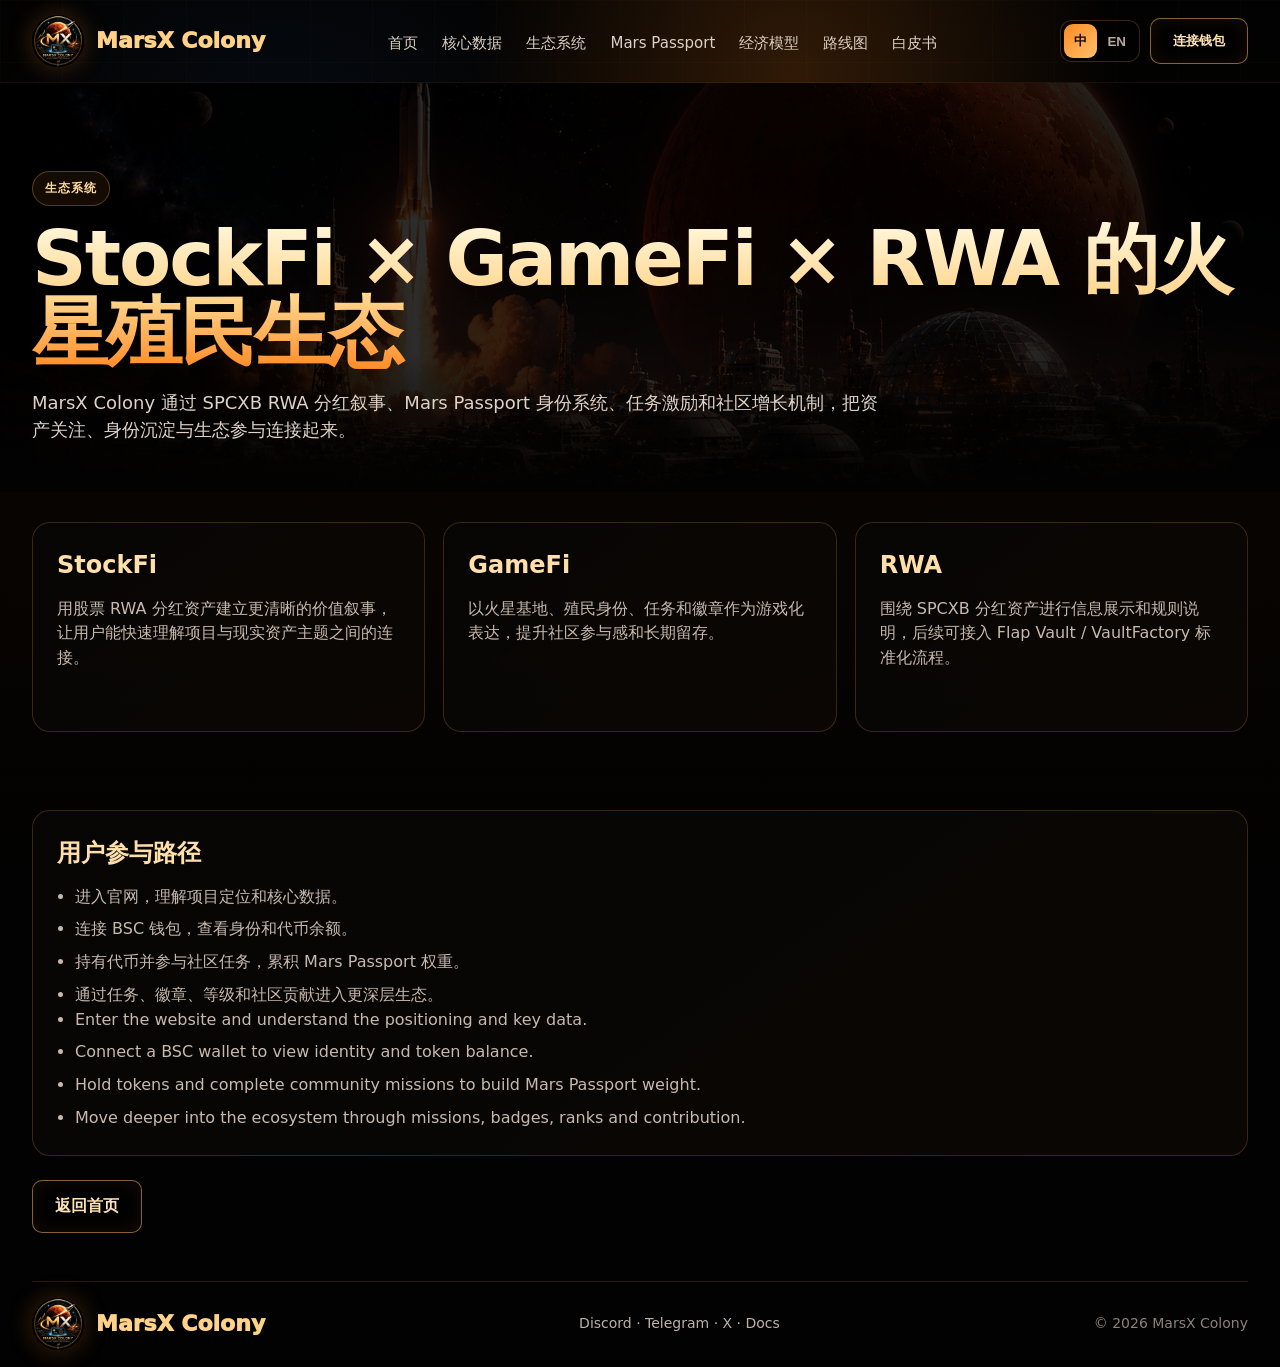
==== ecosystem.html @ ad82c228 "Split MarsX site into dedicated pages" ====
<!doctype html>
<html lang="zh-CN">
<head>
  <meta charset="utf-8" />
  <meta name="viewport" content="width=device-width, initial-scale=1" />
  <title>MarsX Ecosystem — MarsX Colony</title>
  <meta name="description" content="MarsX Colony 生态系统：StockFi、GameFi、RWA 和社区任务。" />
  <link rel="icon" href="assets/marsx-logo.png" />
  <link rel="stylesheet" href="assets/site.css" />
</head>
<body class="subpage">
  <header class="wrap top">
    <a class="brand" href="index.html"><span class="logo"><img src="assets/marsx-logo.png" alt="MarsX Colony logo" /></span><span>MarsX Colony</span></a>
    <nav class="nav"><a class="" href="index.html"><span class="zh">首页</span><span class="en">Home</span></a><a class="" href="market.html"><span class="zh">核心数据</span><span class="en">Market</span></a><a class="active" href="ecosystem.html"><span class="zh">生态系统</span><span class="en">Ecosystem</span></a><a class="" href="passport.html">Mars Passport</a><a class="" href="tokenomics.html"><span class="zh">经济模型</span><span class="en">Model</span></a><a class="" href="roadmap.html"><span class="zh">路线图</span><span class="en">Roadmap</span></a><a class="" href="whitepaper.html"><span class="zh">白皮书</span><span class="en">Whitepaper</span></a></nav>
    <div class="actions"><div class="lang"><button id="zhBtn" class="active" onclick="setLang('zh')">中</button><button id="enBtn" onclick="setLang('en')">EN</button></div><button class="btn" type="button" onclick="connectWallet()"><span class="zh">连接钱包</span><span class="en">Connect</span></button></div>
  </header>
<main><section class="pageHero"><div class="wrap"><div class="pageKicker"><span class="zh">生态系统</span><span class="en">Ecosystem</span></div><h1><span class="zh">StockFi × GameFi × RWA 的火星殖民生态</span><span class="en">A Mars Colony Ecosystem for StockFi × GameFi × RWA</span></h1><p class="pageLead zh">MarsX Colony 通过 SPCXB RWA 分红叙事、Mars Passport 身份系统、任务激励和社区增长机制，把资产关注、身份沉淀与生态参与连接起来。</p><p class="pageLead en">MarsX Colony connects asset narrative, identity accumulation and ecosystem participation through SPCXB RWA rewards, Mars Passport, missions and community growth mechanics.</p></div></section><section class="wrap section"><div class="pageGrid"><div class="contentCard"><h2>StockFi</h2><p class="zh">用股票 RWA 分红资产建立更清晰的价值叙事，让用户能快速理解项目与现实资产主题之间的连接。</p><p class="en">Builds a clear value narrative around a stock RWA reward asset so users can understand the connection between the project and real-world asset themes.</p></div><div class="contentCard"><h2>GameFi</h2><p class="zh">以火星基地、殖民身份、任务和徽章作为游戏化表达，提升社区参与感和长期留存。</p><p class="en">Uses Mars bases, colony identity, missions and badges as gamified layers for community engagement and retention.</p></div><div class="contentCard"><h2>RWA</h2><p class="zh">围绕 SPCXB 分红资产进行信息展示和规则说明，后续可接入 Flap Vault / VaultFactory 标准化流程。</p><p class="en">Presents SPCXB reward asset information and rules, with future compatibility around Flap Vault / VaultFactory flows.</p></div></div></section><section class="wrap section"><div class="contentCard"><h2><span class="zh">用户参与路径</span><span class="en">User Journey</span></h2><ul class="zh"><li>进入官网，理解项目定位和核心数据。</li><li>连接 BSC 钱包，查看身份和代币余额。</li><li>持有代币并参与社区任务，累积 Mars Passport 权重。</li><li>通过任务、徽章、等级和社区贡献进入更深层生态。</li></ul><ul class="en"><li>Enter the website and understand the positioning and key data.</li><li>Connect a BSC wallet to view identity and token balance.</li><li>Hold tokens and complete community missions to build Mars Passport weight.</li><li>Move deeper into the ecosystem through missions, badges, ranks and contribution.</li></ul></div><div class="backLine"><a class="btn" href="index.html"><span class="zh">返回首页</span><span class="en">Back Home</span></a></div></section></main>
  <footer class="wrap footer"><a class="brand" href="index.html"><span class="logo"><img src="assets/marsx-logo.png" alt="MarsX Colony logo" /></span><span>MarsX Colony</span></a><div class="social">Discord · Telegram · X · Docs</div><div>© 2026 MarsX Colony</div></footer>
  <script src="assets/site.js"></script>
</body>
</html>
---- assets/site.css ----
﻿:root{
      --bg:#030303;--panel:rgba(10,9,7,.76);--panel2:rgba(20,14,9,.88);
      --line:rgba(255,166,77,.22);--line2:rgba(255,190,104,.52);
      --text:#fff8ed;--muted:#b7aaa0;--gold:#ffd28a;--orange:#ff8a24;--orange2:#ff5d18;
      --green:#38e889;--red:#ff5f5f;--shadow:0 28px 80px rgba(0,0,0,.58)
    }
    *{box-sizing:border-box}
    html{scroll-behavior:smooth}
    body{margin:0;background:#020202;color:var(--text);font-family:Inter,ui-sans-serif,system-ui,-apple-system,BlinkMacSystemFont,"Segoe UI","PingFang SC","Microsoft YaHei",Arial,sans-serif;line-height:1.55;overflow-x:hidden}
    a{text-decoration:none;color:inherit}.wrap{width:min(1320px,calc(100% - 64px));margin:auto}
    body:before{content:"";position:fixed;inset:0;background:radial-gradient(circle at 62% 8%,rgba(255,132,28,.18),transparent 28%),radial-gradient(circle at 22% 20%,rgba(61,138,255,.07),transparent 25%),linear-gradient(180deg,#020202,#080401 58%,#020202);z-index:-4}
    body:after{content:"";position:fixed;inset:0;background-image:linear-gradient(rgba(255,170,80,.025) 1px,transparent 1px),linear-gradient(90deg,rgba(255,170,80,.022) 1px,transparent 1px);background-size:62px 62px;mask-image:linear-gradient(to bottom,black,transparent 85%);z-index:-3;pointer-events:none}

    .top{height:82px;display:flex;align-items:center;justify-content:space-between;gap:20px;position:relative;z-index:5}
    .brand{display:flex;align-items:center;gap:12px;font-weight:950;color:var(--gold);font-size:22px;white-space:nowrap}.logo{width:52px;height:52px;border-radius:50%;overflow:hidden;display:block;box-shadow:0 0 25px rgba(255,138,36,.25);flex:none}.logo img{width:100%;height:100%;object-fit:cover;display:block}
    .nav{display:flex;gap:24px;color:#ddd0c4;font-size:15px}.nav a{padding:28px 0 21px;border-bottom:2px solid transparent}.nav a:hover,.nav a.active{color:var(--gold);border-color:var(--orange)}
    .actions{display:flex;gap:10px;align-items:center}.lang{display:flex;border:1px solid var(--line);border-radius:12px;padding:3px;background:rgba(0,0,0,.35)}.lang button{border:0;background:transparent;color:#b9a99a;padding:8px 10px;border-radius:9px;font-weight:850;cursor:pointer}.lang button.active{background:linear-gradient(135deg,var(--orange),#ffc06d);color:#160904}
    .btn{display:inline-flex;align-items:center;justify-content:center;gap:8px;padding:13px 22px;border:1px solid var(--line2);border-radius:10px;color:#ffe2b8;background:rgba(0,0,0,.34);font-weight:900;box-shadow:inset 0 0 18px rgba(255,138,36,.08);transition:.2s;cursor:pointer}.btn:hover{transform:translateY(-1px);border-color:#ffd28a}.btn.primary{color:#180a02;border:0;background:linear-gradient(135deg,#fff0b8,#ff991f 62%,#ff6a17);box-shadow:0 14px 42px rgba(255,113,24,.28)}

    .hero{position:relative;min-height:760px;padding:52px 0 72px;overflow:hidden}.heroScene{position:absolute;inset:0;z-index:-2;background:linear-gradient(90deg,rgba(0,0,0,.98) 0%,rgba(0,0,0,.90) 25%,rgba(0,0,0,.60) 48%,rgba(0,0,0,.28) 70%,rgba(0,0,0,.82) 100%),linear-gradient(180deg,rgba(0,0,0,.20),rgba(0,0,0,.95)),url('marsx-hero-bg.png') 72% center / cover no-repeat}.heroScene:before{content:"";position:absolute;inset:0;background:radial-gradient(circle at 72% 22%,rgba(255,146,45,.24),transparent 30%),radial-gradient(circle at 44% 26%,rgba(80,155,255,.10),transparent 24%);pointer-events:none}.heroScene:after{content:"";position:absolute;left:0;right:0;bottom:0;height:270px;background:linear-gradient(transparent,rgba(0,0,0,.96));pointer-events:none}.stars{position:absolute;inset:0;background:radial-gradient(circle at 42% 26%,#fff 0 1px,transparent 2px),radial-gradient(circle at 48% 18%,#fff 0 1px,transparent 2px),radial-gradient(circle at 30% 40%,#f8d8a0 0 1px,transparent 2px);opacity:.42;z-index:-1;pointer-events:none}
    .heroGrid{display:grid;grid-template-columns:minmax(0,.88fr) minmax(420px,.72fr);gap:44px;align-items:center;position:relative;z-index:2}.heroCopy{padding-top:44px;max-width:720px}.eyebrow{display:inline-flex;align-items:center;gap:9px;padding:8px 13px;border:1px solid rgba(255,190,104,.35);border-radius:999px;background:rgba(0,0,0,.38);color:#ffdca4;font-size:13px;font-weight:850;margin-bottom:20px}.pulse{width:8px;height:8px;border-radius:50%;background:var(--green);box-shadow:0 0 18px var(--green)}
    .hero h1{font-size:clamp(54px,7.2vw,96px);line-height:.92;margin:0 0 18px;letter-spacing:-3px;background:linear-gradient(180deg,#fff7db 4%,#ffd48b 42%,#ff8b25 78%);-webkit-background-clip:text;background-clip:text;color:transparent;text-shadow:0 0 38px rgba(255,151,42,.15)}.headline{font-size:clamp(28px,3.9vw,50px);line-height:1.16;margin:0 0 20px;font-weight:950;letter-spacing:-1.5px}.headline em{font-style:normal;color:var(--orange)}.desc{max-width:640px;color:#e1d5ca;font-size:17px;margin:0 0 28px}.cta{display:flex;gap:16px;flex-wrap:wrap}
    .heroMiniStats{display:grid;grid-template-columns:repeat(3,1fr);gap:12px;margin-top:32px;max-width:680px}.heroMini{border:1px solid rgba(255,166,77,.18);background:rgba(0,0,0,.42);border-radius:14px;padding:16px 15px}.heroMini span{display:block;color:#a99b90;font-size:12px}.heroMini b{display:block;color:#ffbe6e;font-size:22px;letter-spacing:-.4px;margin-top:4px}

    .marketPanel{border:1px solid rgba(255,190,104,.52);background:linear-gradient(145deg,rgba(0,0,0,.72),rgba(24,15,8,.86));border-radius:22px;padding:24px;box-shadow:var(--shadow),0 0 42px rgba(255,132,28,.14);backdrop-filter:blur(12px);position:relative;overflow:hidden}.marketPanel:before{content:"";position:absolute;inset:-2px;background:radial-gradient(circle at 74% 0%,rgba(255,138,36,.22),transparent 34%);pointer-events:none}.panelTop{position:relative;display:flex;align-items:center;justify-content:space-between;gap:16px;margin-bottom:18px}.panelTop h2{margin:0;font-size:22px}.liveBadge{display:inline-flex;align-items:center;gap:7px;border:1px solid rgba(56,232,137,.28);color:#8cffbd;background:rgba(56,232,137,.08);border-radius:999px;padding:7px 10px;font-size:12px;font-weight:900}.bigMetric{position:relative;border:1px solid rgba(255,166,77,.22);background:linear-gradient(180deg,rgba(255,138,36,.11),rgba(0,0,0,.30));border-radius:18px;padding:22px;margin-bottom:14px}.bigMetric span,.dataCard span{display:block;color:#a99b90;font-size:13px}.bigMetric b{display:block;font-size:42px;line-height:1.05;color:#ffd28a;letter-spacing:-1px;margin-top:8px}.change{display:inline-flex;margin-top:10px;color:#76f0a7;font-size:13px;font-weight:900}.dataGrid{position:relative;display:grid;grid-template-columns:1fr 1fr;gap:12px}.dataCard{border:1px solid rgba(255,166,77,.18);background:rgba(6,5,4,.66);border-radius:16px;padding:16px}.dataCard b{display:block;font-size:25px;color:#ffb25d;margin-top:4px}.walletBox{position:relative;margin-top:14px;border:1px solid rgba(255,166,77,.18);background:rgba(0,0,0,.38);border-radius:16px;padding:16px;color:#b7aaa0}.walletBox strong{color:#ffe0aa}.connectLine{display:flex;align-items:center;justify-content:space-between;gap:12px}.walletNote{margin-top:10px;font-size:12px;color:#8f8177}
    .paperIntro{display:grid;gap:12px}.paperTag{display:inline-flex;align-items:center;gap:8px;align-self:flex-start;padding:7px 12px;border:1px solid rgba(255,190,104,.28);border-radius:999px;background:rgba(255,138,36,.08);color:#ffdca4;font-size:12px;font-weight:900;letter-spacing:.08em}.paperLead{color:#ebdfd5!important;margin:0;font-size:15px}.paperGrid{display:grid;grid-template-columns:repeat(2,minmax(0,1fr));gap:12px;margin-top:18px}.paperCard{border:1px solid rgba(255,166,77,.18);border-radius:16px;background:rgba(6,5,4,.62);padding:16px}.paperCard h3{margin:0 0 10px;color:#ffe0aa;font-size:16px}.paperCard p{margin:0;color:#c8b9ad;font-size:14px}.paperCard ul{margin:0;padding-left:18px;color:#c8b9ad;font-size:14px;display:grid;gap:8px}.paperCard li strong{color:#fff1cf}.paperFooter{margin-top:14px;border:1px solid rgba(255,166,77,.18);border-radius:16px;background:linear-gradient(135deg,rgba(255,138,36,.12),rgba(0,0,0,.34));padding:16px 18px}.paperFooter strong{display:block;color:#fff1cf;margin-bottom:8px}.paperFooter p{margin:0;color:#c8b9ad;font-size:14px}.paperFooter p+p{margin-top:8px}#whitepaper .btn{margin-top:16px}

    .featureRow{display:grid;grid-template-columns:repeat(4,1fr);gap:18px;margin-top:24px;position:relative;z-index:2}.feature{min-height:210px;border:1px solid rgba(255,166,77,.22);border-radius:16px;background:linear-gradient(180deg,rgba(4,4,4,.88),rgba(12,8,5,.78));padding:24px;text-align:center;box-shadow:0 22px 50px rgba(0,0,0,.45)}.ico{width:76px;height:76px;margin:0 auto 16px;border:1px solid rgba(255,190,104,.28);border-radius:18px;display:grid;place-items:center;color:#ffd08a;font-size:38px;background:radial-gradient(circle,rgba(255,138,36,.14),transparent 68%)}.feature h3{margin:0 0 10px;color:#ffe0aa}.feature p{margin:0;color:#b8aaa0;font-size:14px}.ticker{display:grid;grid-template-columns:repeat(5,1fr);gap:0;margin:28px 0;border:1px solid rgba(255,166,77,.22);border-radius:16px;background:rgba(5,4,3,.84);overflow:hidden}.tick{padding:18px 20px;border-right:1px solid rgba(255,166,77,.16);display:flex;gap:12px;align-items:center}.tick:last-child{border-right:0}.tickIcon{width:38px;height:38px;border:1px solid rgba(255,166,77,.28);border-radius:12px;display:grid;place-items:center;color:#ffbe6e;flex:none}.tick span{display:block;color:#a99b90;font-size:13px}.tick b{color:#ffb25d;font-size:22px}
    .section{padding:30px 0 48px}.bottomGrid{display:grid;grid-template-columns:1.1fr .6fr .58fr;gap:20px}.panel{border:1px solid rgba(255,166,77,.2);border-radius:16px;background:linear-gradient(145deg,rgba(7,6,5,.9),rgba(14,9,5,.72));padding:26px;min-height:280px}.panel h2{margin:0 0 18px;font-size:27px}.panel p{color:#b7aaa0}.aboutImg{min-height:180px;border-radius:12px;margin-top:18px;background:linear-gradient(180deg,rgba(0,0,0,.10),rgba(0,0,0,.72)),url('marsx-about.jpg') center / cover no-repeat;position:relative;overflow:hidden}.donut{width:150px;height:150px;border-radius:50%;background:conic-gradient(#f47e32 0 40%,#ffd08a 40% 65%,#9d6a45 65% 85%,#363636 85%);display:grid;place-items:center;margin:8px auto 20px}.donut:after{content:"MX";width:78px;height:78px;border-radius:50%;background:#050505;display:grid;place-items:center;color:#ffd08a;font-weight:950;font-size:24px}.legend{display:grid;gap:8px}.legend div{display:flex;justify-content:space-between;color:#c8b9ad}.road{display:grid;gap:16px}.roadItem{display:grid;grid-template-columns:22px 1fr;gap:10px;color:#cdbfb4}.roadItem:before{content:"";width:10px;height:10px;border-radius:50%;background:#ff8a24;margin-top:7px;box-shadow:0 0 18px #ff8a24}.footer{min-height:86px;display:flex;align-items:center;justify-content:space-between;gap:16px;color:#8e8177;border-top:1px solid rgba(255,166,77,.15);font-size:14px}.social{display:flex;gap:22px;color:#bdb2aa}.zh{} .en{display:none}body.lang-en .zh{display:none}body.lang-en .en{display:revert}body.lang-en{font-family:Inter,ui-sans-serif,system-ui,-apple-system,BlinkMacSystemFont,"Segoe UI",Arial,sans-serif}

    @media(max-width:1180px){.nav{gap:16px;font-size:14px}.heroGrid{grid-template-columns:1fr;align-items:start}.heroCopy{padding-top:18px}.marketPanel{max-width:760px}.hero{min-height:auto}.heroScene{background-position:68% center}.paperGrid{grid-template-columns:1fr}.bottomGrid{grid-template-columns:1fr 1fr}.bottomGrid .panel:first-child{grid-column:1/-1}}
    @media(max-width:820px){.wrap{width:min(100% - 34px,760px)}.nav{display:none}.top{height:68px}.brand{font-size:18px}.logo{width:44px;height:44px}.actions .btn{display:none}.hero{padding:26px 0 46px}.heroScene{background-position:70% center}.hero h1{letter-spacing:-2px}.headline{font-size:33px}.heroMiniStats,.featureRow,.ticker,.bottomGrid,.dataGrid{grid-template-columns:1fr}.tick{border-right:0;border-bottom:1px solid rgba(255,166,77,.16)}.tick:last-child{border-bottom:0}.bigMetric b{font-size:34px}.footer{flex-direction:column;align-items:flex-start;padding:22px 0}.connectLine{align-items:flex-start;flex-direction:column}}
  

/* Multi-page expansion */
.pageHero{position:relative;padding:88px 0 48px;overflow:hidden;border-top:1px solid rgba(255,166,77,.08)}
.pageHero:before{content:"";position:absolute;inset:0;background:linear-gradient(90deg,rgba(0,0,0,.96),rgba(0,0,0,.72),rgba(0,0,0,.90)),url('marsx-hero-bg.png') 72% center/cover no-repeat;z-index:-2;opacity:.9}.pageHero:after{content:"";position:absolute;inset:auto 0 0;height:140px;background:linear-gradient(transparent,#020202);z-index:-1}.pageKicker{display:inline-flex;padding:7px 12px;border:1px solid rgba(255,190,104,.28);border-radius:999px;background:rgba(255,138,36,.08);color:#ffdca4;font-size:12px;font-weight:900;letter-spacing:.08em;margin-bottom:16px}.pageHero h1{font-size:clamp(42px,6vw,76px);line-height:.98;margin:0 0 18px;letter-spacing:-2px;background:linear-gradient(180deg,#fff7db,#ffd48b 52%,#ff8b25);-webkit-background-clip:text;background-clip:text;color:transparent}.pageLead{max-width:860px;color:#dfd2c8;font-size:18px;margin:0}.pageGrid{display:grid;grid-template-columns:repeat(3,minmax(0,1fr));gap:18px}.pageGrid.two{grid-template-columns:repeat(2,minmax(0,1fr))}.contentCard{border:1px solid rgba(255,166,77,.2);border-radius:18px;background:linear-gradient(145deg,rgba(7,6,5,.9),rgba(14,9,5,.72));padding:24px;min-height:210px}.contentCard h2,.contentCard h3{margin:0 0 12px;color:#ffe0aa}.contentCard p{margin:0;color:#c8b9ad}.contentCard p+p{margin-top:10px}.contentCard ul{margin:0;padding-left:18px;color:#c8b9ad;display:grid;gap:8px}.contentCard strong{color:#fff1cf}.portalGrid{display:grid;grid-template-columns:repeat(3,minmax(0,1fr));gap:18px}.portalCard{border:1px solid rgba(255,166,77,.2);border-radius:18px;background:linear-gradient(145deg,rgba(7,6,5,.92),rgba(14,9,5,.74));padding:24px;display:flex;flex-direction:column;gap:12px;min-height:230px;transition:.2s}.portalCard:hover{transform:translateY(-2px);border-color:rgba(255,210,138,.58);box-shadow:0 22px 60px rgba(0,0,0,.35)}.portalCard .ico{margin:0;width:58px;height:58px;font-size:28px}.portalCard h3{margin:0;color:#ffe0aa}.portalCard p{margin:0;color:#b8aaa0;font-size:14px}.portalCard .more{margin-top:auto;color:#ffbd72;font-weight:900}.statMatrix{display:grid;grid-template-columns:repeat(4,minmax(0,1fr));gap:14px}.statBox{border:1px solid rgba(255,166,77,.18);border-radius:16px;background:rgba(0,0,0,.42);padding:18px}.statBox span{display:block;color:#a99b90;font-size:13px}.statBox b{display:block;color:#ffd28a;font-size:30px;margin-top:4px}.whitepaperLayout{display:grid;grid-template-columns:260px 1fr;gap:22px}.paperNav{position:sticky;top:20px;align-self:start;border:1px solid rgba(255,166,77,.18);border-radius:16px;background:rgba(6,5,4,.72);padding:16px;display:grid;gap:10px}.paperNav a{color:#cdbfb4;font-size:14px}.paperNav a:hover{color:#ffd28a}.paperArticle{display:grid;gap:18px}.paperSection{border:1px solid rgba(255,166,77,.2);border-radius:18px;background:linear-gradient(145deg,rgba(7,6,5,.92),rgba(14,9,5,.74));padding:26px}.paperSection h2{margin:0 0 14px;color:#ffe0aa}.paperSection p{color:#c8b9ad;margin:0}.paperSection p+p{margin-top:12px}.paperSection ul{margin:0;padding-left:18px;color:#c8b9ad;display:grid;gap:8px}.paperSection strong{color:#fff1cf}.rankTable{display:grid;gap:10px}.rankRow{display:grid;grid-template-columns:160px 1fr;gap:12px;border:1px solid rgba(255,166,77,.16);border-radius:14px;padding:14px;background:rgba(0,0,0,.28)}.rankRow b{color:#ffd28a}.backLine{margin:24px 0 0}.subpage .top .nav a.active{border-color:transparent;color:#ddd0c4}.subpage .top .nav a:hover{color:var(--gold);border-color:var(--orange)}
@media(max-width:1050px){.pageGrid,.pageGrid.two,.portalGrid,.statMatrix,.whitepaperLayout{grid-template-columns:1fr}.paperNav{position:relative;top:auto}.rankRow{grid-template-columns:1fr}}
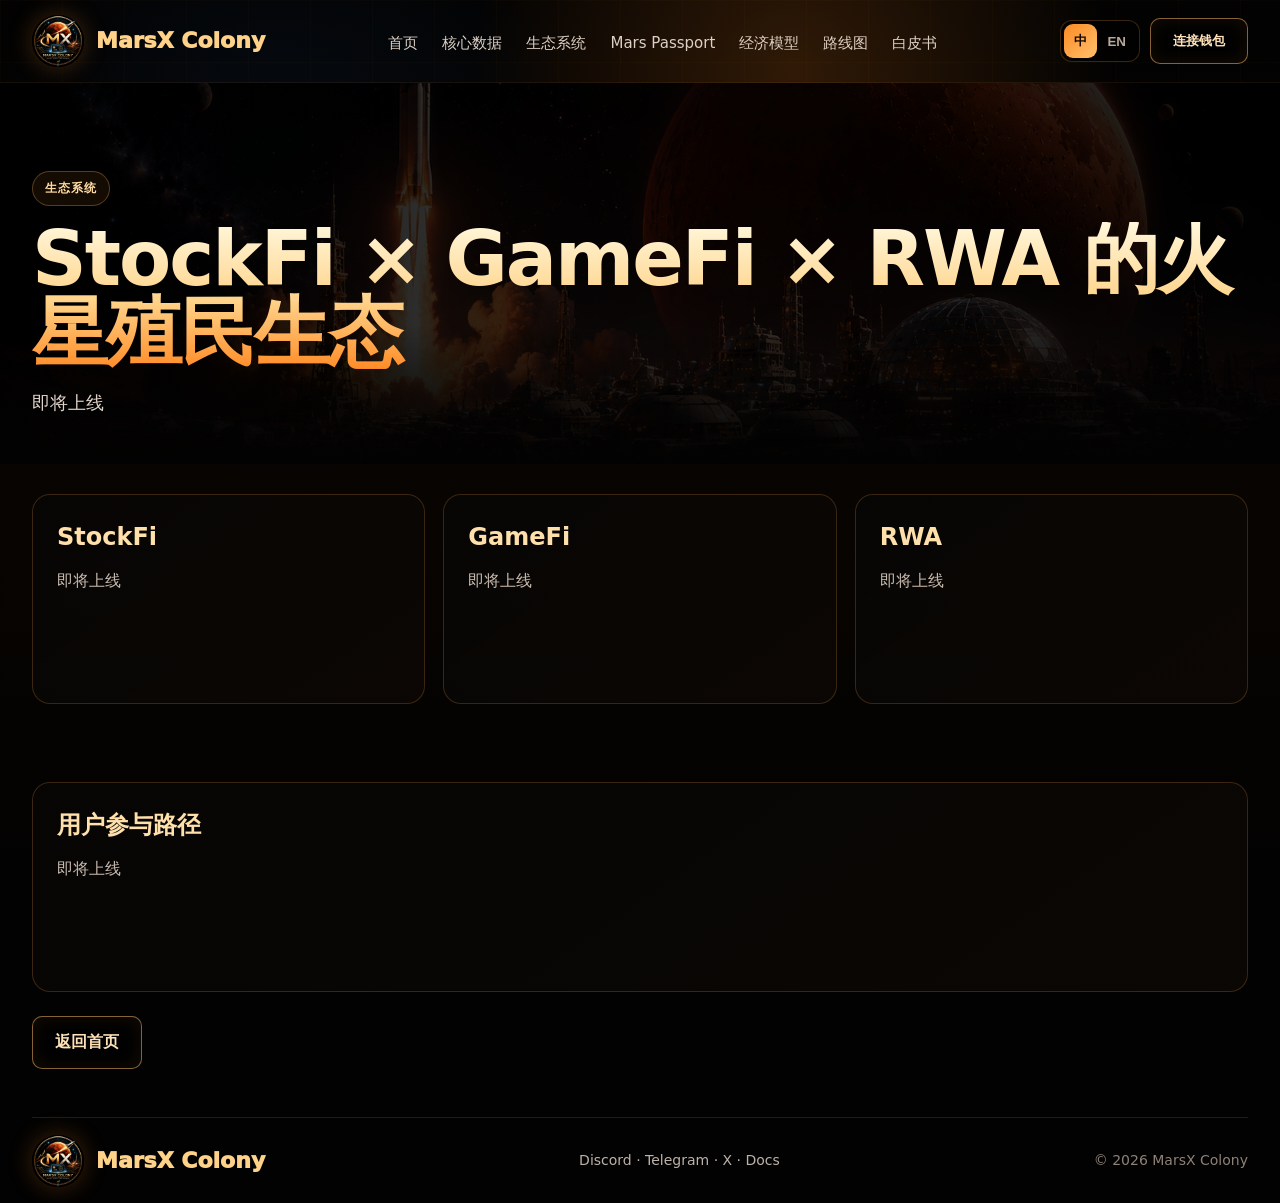
==== commit 10906450: "Simplify MarsX pages and invite gate" ====
--- a/ecosystem.html
+++ b/ecosystem.html
@@ -14,7 +14,7 @@
     <nav class="nav"><a class="" href="index.html"><span class="zh">首页</span><span class="en">Home</span></a><a class="" href="market.html"><span class="zh">核心数据</span><span class="en">Market</span></a><a class="active" href="ecosystem.html"><span class="zh">生态系统</span><span class="en">Ecosystem</span></a><a class="" href="passport.html">Mars Passport</a><a class="" href="tokenomics.html"><span class="zh">经济模型</span><span class="en">Model</span></a><a class="" href="roadmap.html"><span class="zh">路线图</span><span class="en">Roadmap</span></a><a class="" href="whitepaper.html"><span class="zh">白皮书</span><span class="en">Whitepaper</span></a></nav>
     <div class="actions"><div class="lang"><button id="zhBtn" class="active" onclick="setLang('zh')">中</button><button id="enBtn" onclick="setLang('en')">EN</button></div><button class="btn" type="button" onclick="connectWallet()"><span class="zh">连接钱包</span><span class="en">Connect</span></button></div>
   </header>
-<main><section class="pageHero"><div class="wrap"><div class="pageKicker"><span class="zh">生态系统</span><span class="en">Ecosystem</span></div><h1><span class="zh">StockFi × GameFi × RWA 的火星殖民生态</span><span class="en">A Mars Colony Ecosystem for StockFi × GameFi × RWA</span></h1><p class="pageLead zh">MarsX Colony 通过 SPCXB RWA 分红叙事、Mars Passport 身份系统、任务激励和社区增长机制，把资产关注、身份沉淀与生态参与连接起来。</p><p class="pageLead en">MarsX Colony connects asset narrative, identity accumulation and ecosystem participation through SPCXB RWA rewards, Mars Passport, missions and community growth mechanics.</p></div></section><section class="wrap section"><div class="pageGrid"><div class="contentCard"><h2>StockFi</h2><p class="zh">用股票 RWA 分红资产建立更清晰的价值叙事，让用户能快速理解项目与现实资产主题之间的连接。</p><p class="en">Builds a clear value narrative around a stock RWA reward asset so users can understand the connection between the project and real-world asset themes.</p></div><div class="contentCard"><h2>GameFi</h2><p class="zh">以火星基地、殖民身份、任务和徽章作为游戏化表达，提升社区参与感和长期留存。</p><p class="en">Uses Mars bases, colony identity, missions and badges as gamified layers for community engagement and retention.</p></div><div class="contentCard"><h2>RWA</h2><p class="zh">围绕 SPCXB 分红资产进行信息展示和规则说明，后续可接入 Flap Vault / VaultFactory 标准化流程。</p><p class="en">Presents SPCXB reward asset information and rules, with future compatibility around Flap Vault / VaultFactory flows.</p></div></div></section><section class="wrap section"><div class="contentCard"><h2><span class="zh">用户参与路径</span><span class="en">User Journey</span></h2><ul class="zh"><li>进入官网，理解项目定位和核心数据。</li><li>连接 BSC 钱包，查看身份和代币余额。</li><li>持有代币并参与社区任务，累积 Mars Passport 权重。</li><li>通过任务、徽章、等级和社区贡献进入更深层生态。</li></ul><ul class="en"><li>Enter the website and understand the positioning and key data.</li><li>Connect a BSC wallet to view identity and token balance.</li><li>Hold tokens and complete community missions to build Mars Passport weight.</li><li>Move deeper into the ecosystem through missions, badges, ranks and contribution.</li></ul></div><div class="backLine"><a class="btn" href="index.html"><span class="zh">返回首页</span><span class="en">Back Home</span></a></div></section></main>
+<main><section class="pageHero"><div class="wrap"><div class="pageKicker"><span class="zh">生态系统</span><span class="en">Ecosystem</span></div><h1><span class="zh">StockFi × GameFi × RWA 的火星殖民生态</span><span class="en">A Mars Colony Ecosystem for StockFi × GameFi × RWA</span></h1><p class="pageLead zh">即将上线</p><p class="pageLead en">Coming Soon</p></div></section><section class="wrap section"><div class="pageGrid"><div class="contentCard"><h2>StockFi</h2><p class="zh">即将上线</p><p class="en">Coming Soon</p></div><div class="contentCard"><h2>GameFi</h2><p class="zh">即将上线</p><p class="en">Coming Soon</p></div><div class="contentCard"><h2>RWA</h2><p class="zh">即将上线</p><p class="en">Coming Soon</p></div></div></section><section class="wrap section"><div class="contentCard"><h2><span class="zh">用户参与路径</span><span class="en">User Journey</span></h2><p class="zh">即将上线</p><p class="en">Coming Soon</p></div><div class="backLine"><a class="btn" href="index.html"><span class="zh">返回首页</span><span class="en">Back Home</span></a></div></section></main>
   <footer class="wrap footer"><a class="brand" href="index.html"><span class="logo"><img src="assets/marsx-logo.png" alt="MarsX Colony logo" /></span><span>MarsX Colony</span></a><div class="social">Discord · Telegram · X · Docs</div><div>© 2026 MarsX Colony</div></footer>
   <script src="assets/site.js"></script>
 </body>
--- a/assets/site.css
+++ b/assets/site.css
@@ -18,11 +18,11 @@
     .btn{display:inline-flex;align-items:center;justify-content:center;gap:8px;padding:13px 22px;border:1px solid var(--line2);border-radius:10px;color:#ffe2b8;background:rgba(0,0,0,.34);font-weight:900;box-shadow:inset 0 0 18px rgba(255,138,36,.08);transition:.2s;cursor:pointer}.btn:hover{transform:translateY(-1px);border-color:#ffd28a}.btn.primary{color:#180a02;border:0;background:linear-gradient(135deg,#fff0b8,#ff991f 62%,#ff6a17);box-shadow:0 14px 42px rgba(255,113,24,.28)}
 
     .hero{position:relative;min-height:760px;padding:52px 0 72px;overflow:hidden}.heroScene{position:absolute;inset:0;z-index:-2;background:linear-gradient(90deg,rgba(0,0,0,.98) 0%,rgba(0,0,0,.90) 25%,rgba(0,0,0,.60) 48%,rgba(0,0,0,.28) 70%,rgba(0,0,0,.82) 100%),linear-gradient(180deg,rgba(0,0,0,.20),rgba(0,0,0,.95)),url('marsx-hero-bg.png') 72% center / cover no-repeat}.heroScene:before{content:"";position:absolute;inset:0;background:radial-gradient(circle at 72% 22%,rgba(255,146,45,.24),transparent 30%),radial-gradient(circle at 44% 26%,rgba(80,155,255,.10),transparent 24%);pointer-events:none}.heroScene:after{content:"";position:absolute;left:0;right:0;bottom:0;height:270px;background:linear-gradient(transparent,rgba(0,0,0,.96));pointer-events:none}.stars{position:absolute;inset:0;background:radial-gradient(circle at 42% 26%,#fff 0 1px,transparent 2px),radial-gradient(circle at 48% 18%,#fff 0 1px,transparent 2px),radial-gradient(circle at 30% 40%,#f8d8a0 0 1px,transparent 2px);opacity:.42;z-index:-1;pointer-events:none}
-    .heroGrid{display:grid;grid-template-columns:minmax(0,.88fr) minmax(420px,.72fr);gap:44px;align-items:center;position:relative;z-index:2}.heroCopy{padding-top:44px;max-width:720px}.eyebrow{display:inline-flex;align-items:center;gap:9px;padding:8px 13px;border:1px solid rgba(255,190,104,.35);border-radius:999px;background:rgba(0,0,0,.38);color:#ffdca4;font-size:13px;font-weight:850;margin-bottom:20px}.pulse{width:8px;height:8px;border-radius:50%;background:var(--green);box-shadow:0 0 18px var(--green)}
+    .heroGrid{display:grid;grid-template-columns:minmax(0,.92fr) minmax(340px,.56fr);gap:30px;align-items:center;position:relative;z-index:2}.heroCopy{padding-top:44px;max-width:720px}.eyebrow{display:inline-flex;align-items:center;gap:9px;padding:8px 13px;border:1px solid rgba(255,190,104,.35);border-radius:999px;background:rgba(0,0,0,.38);color:#ffdca4;font-size:13px;font-weight:850;margin-bottom:20px}.pulse{width:8px;height:8px;border-radius:50%;background:var(--green);box-shadow:0 0 18px var(--green)}
     .hero h1{font-size:clamp(54px,7.2vw,96px);line-height:.92;margin:0 0 18px;letter-spacing:-3px;background:linear-gradient(180deg,#fff7db 4%,#ffd48b 42%,#ff8b25 78%);-webkit-background-clip:text;background-clip:text;color:transparent;text-shadow:0 0 38px rgba(255,151,42,.15)}.headline{font-size:clamp(28px,3.9vw,50px);line-height:1.16;margin:0 0 20px;font-weight:950;letter-spacing:-1.5px}.headline em{font-style:normal;color:var(--orange)}.desc{max-width:640px;color:#e1d5ca;font-size:17px;margin:0 0 28px}.cta{display:flex;gap:16px;flex-wrap:wrap}
     .heroMiniStats{display:grid;grid-template-columns:repeat(3,1fr);gap:12px;margin-top:32px;max-width:680px}.heroMini{border:1px solid rgba(255,166,77,.18);background:rgba(0,0,0,.42);border-radius:14px;padding:16px 15px}.heroMini span{display:block;color:#a99b90;font-size:12px}.heroMini b{display:block;color:#ffbe6e;font-size:22px;letter-spacing:-.4px;margin-top:4px}
 
-    .marketPanel{border:1px solid rgba(255,190,104,.52);background:linear-gradient(145deg,rgba(0,0,0,.72),rgba(24,15,8,.86));border-radius:22px;padding:24px;box-shadow:var(--shadow),0 0 42px rgba(255,132,28,.14);backdrop-filter:blur(12px);position:relative;overflow:hidden}.marketPanel:before{content:"";position:absolute;inset:-2px;background:radial-gradient(circle at 74% 0%,rgba(255,138,36,.22),transparent 34%);pointer-events:none}.panelTop{position:relative;display:flex;align-items:center;justify-content:space-between;gap:16px;margin-bottom:18px}.panelTop h2{margin:0;font-size:22px}.liveBadge{display:inline-flex;align-items:center;gap:7px;border:1px solid rgba(56,232,137,.28);color:#8cffbd;background:rgba(56,232,137,.08);border-radius:999px;padding:7px 10px;font-size:12px;font-weight:900}.bigMetric{position:relative;border:1px solid rgba(255,166,77,.22);background:linear-gradient(180deg,rgba(255,138,36,.11),rgba(0,0,0,.30));border-radius:18px;padding:22px;margin-bottom:14px}.bigMetric span,.dataCard span{display:block;color:#a99b90;font-size:13px}.bigMetric b{display:block;font-size:42px;line-height:1.05;color:#ffd28a;letter-spacing:-1px;margin-top:8px}.change{display:inline-flex;margin-top:10px;color:#76f0a7;font-size:13px;font-weight:900}.dataGrid{position:relative;display:grid;grid-template-columns:1fr 1fr;gap:12px}.dataCard{border:1px solid rgba(255,166,77,.18);background:rgba(6,5,4,.66);border-radius:16px;padding:16px}.dataCard b{display:block;font-size:25px;color:#ffb25d;margin-top:4px}.walletBox{position:relative;margin-top:14px;border:1px solid rgba(255,166,77,.18);background:rgba(0,0,0,.38);border-radius:16px;padding:16px;color:#b7aaa0}.walletBox strong{color:#ffe0aa}.connectLine{display:flex;align-items:center;justify-content:space-between;gap:12px}.walletNote{margin-top:10px;font-size:12px;color:#8f8177}
+    .marketPanel{border:1px solid rgba(255,190,104,.52);background:linear-gradient(145deg,rgba(0,0,0,.72),rgba(24,15,8,.86));border-radius:22px;padding:24px;box-shadow:var(--shadow),0 0 42px rgba(255,132,28,.14);backdrop-filter:blur(12px);position:relative;overflow:hidden}.marketPanel:before{content:"";position:absolute;inset:-2px;background:radial-gradient(circle at 74% 0%,rgba(255,138,36,.22),transparent 34%);pointer-events:none}.marketPanel.compact{padding:18px;border-radius:18px;max-width:560px;justify-self:end}.marketPanel.compact .panelTop{margin-bottom:14px}.marketPanel.compact .panelTop h2{font-size:18px}.marketPanel.compact .liveBadge{padding:6px 9px;font-size:11px}.panelTop{position:relative;display:flex;align-items:center;justify-content:space-between;gap:16px;margin-bottom:18px}.panelTop h2{margin:0;font-size:22px}.liveBadge{display:inline-flex;align-items:center;gap:7px;border:1px solid rgba(56,232,137,.28);color:#8cffbd;background:rgba(56,232,137,.08);border-radius:999px;padding:7px 10px;font-size:12px;font-weight:900}.bigMetric{position:relative;border:1px solid rgba(255,166,77,.22);background:linear-gradient(180deg,rgba(255,138,36,.11),rgba(0,0,0,.30));border-radius:18px;padding:22px;margin-bottom:14px}.bigMetric span,.dataCard span{display:block;color:#a99b90;font-size:13px}.bigMetric b{display:block;font-size:42px;line-height:1.05;color:#ffd28a;letter-spacing:-1px;margin-top:8px}.change{display:inline-flex;margin-top:10px;color:#76f0a7;font-size:13px;font-weight:900}.dataGrid{position:relative;display:grid;grid-template-columns:1fr 1fr;gap:12px}.dataCard{border:1px solid rgba(255,166,77,.18);background:rgba(6,5,4,.66);border-radius:16px;padding:16px}.dataCard b{display:block;font-size:25px;color:#ffb25d;margin-top:4px}.walletBox{position:relative;margin-top:14px;border:1px solid rgba(255,166,77,.18);background:rgba(0,0,0,.38);border-radius:16px;padding:16px;color:#b7aaa0}.walletBox strong{color:#ffe0aa}.connectLine{display:flex;align-items:center;justify-content:space-between;gap:12px}.walletNote{margin-top:10px;font-size:12px;color:#8f8177}.compactCard{padding:18px;min-height:auto}.compactCard h3{margin-bottom:10px;font-size:16px}.compactCard p{font-size:14px;line-height:1.6}
     .paperIntro{display:grid;gap:12px}.paperTag{display:inline-flex;align-items:center;gap:8px;align-self:flex-start;padding:7px 12px;border:1px solid rgba(255,190,104,.28);border-radius:999px;background:rgba(255,138,36,.08);color:#ffdca4;font-size:12px;font-weight:900;letter-spacing:.08em}.paperLead{color:#ebdfd5!important;margin:0;font-size:15px}.paperGrid{display:grid;grid-template-columns:repeat(2,minmax(0,1fr));gap:12px;margin-top:18px}.paperCard{border:1px solid rgba(255,166,77,.18);border-radius:16px;background:rgba(6,5,4,.62);padding:16px}.paperCard h3{margin:0 0 10px;color:#ffe0aa;font-size:16px}.paperCard p{margin:0;color:#c8b9ad;font-size:14px}.paperCard ul{margin:0;padding-left:18px;color:#c8b9ad;font-size:14px;display:grid;gap:8px}.paperCard li strong{color:#fff1cf}.paperFooter{margin-top:14px;border:1px solid rgba(255,166,77,.18);border-radius:16px;background:linear-gradient(135deg,rgba(255,138,36,.12),rgba(0,0,0,.34));padding:16px 18px}.paperFooter strong{display:block;color:#fff1cf;margin-bottom:8px}.paperFooter p{margin:0;color:#c8b9ad;font-size:14px}.paperFooter p+p{margin-top:8px}#whitepaper .btn{margin-top:16px}
 
     .featureRow{display:grid;grid-template-columns:repeat(4,1fr);gap:18px;margin-top:24px;position:relative;z-index:2}.feature{min-height:210px;border:1px solid rgba(255,166,77,.22);border-radius:16px;background:linear-gradient(180deg,rgba(4,4,4,.88),rgba(12,8,5,.78));padding:24px;text-align:center;box-shadow:0 22px 50px rgba(0,0,0,.45)}.ico{width:76px;height:76px;margin:0 auto 16px;border:1px solid rgba(255,190,104,.28);border-radius:18px;display:grid;place-items:center;color:#ffd08a;font-size:38px;background:radial-gradient(circle,rgba(255,138,36,.14),transparent 68%)}.feature h3{margin:0 0 10px;color:#ffe0aa}.feature p{margin:0;color:#b8aaa0;font-size:14px}.ticker{display:grid;grid-template-columns:repeat(5,1fr);gap:0;margin:28px 0;border:1px solid rgba(255,166,77,.22);border-radius:16px;background:rgba(5,4,3,.84);overflow:hidden}.tick{padding:18px 20px;border-right:1px solid rgba(255,166,77,.16);display:flex;gap:12px;align-items:center}.tick:last-child{border-right:0}.tickIcon{width:38px;height:38px;border:1px solid rgba(255,166,77,.28);border-radius:12px;display:grid;place-items:center;color:#ffbe6e;flex:none}.tick span{display:block;color:#a99b90;font-size:13px}.tick b{color:#ffb25d;font-size:22px}
@@ -35,5 +35,17 @@
 /* Multi-page expansion */
 .pageHero{position:relative;padding:88px 0 48px;overflow:hidden;border-top:1px solid rgba(255,166,77,.08)}
 .pageHero:before{content:"";position:absolute;inset:0;background:linear-gradient(90deg,rgba(0,0,0,.96),rgba(0,0,0,.72),rgba(0,0,0,.90)),url('marsx-hero-bg.png') 72% center/cover no-repeat;z-index:-2;opacity:.9}.pageHero:after{content:"";position:absolute;inset:auto 0 0;height:140px;background:linear-gradient(transparent,#020202);z-index:-1}.pageKicker{display:inline-flex;padding:7px 12px;border:1px solid rgba(255,190,104,.28);border-radius:999px;background:rgba(255,138,36,.08);color:#ffdca4;font-size:12px;font-weight:900;letter-spacing:.08em;margin-bottom:16px}.pageHero h1{font-size:clamp(42px,6vw,76px);line-height:.98;margin:0 0 18px;letter-spacing:-2px;background:linear-gradient(180deg,#fff7db,#ffd48b 52%,#ff8b25);-webkit-background-clip:text;background-clip:text;color:transparent}.pageLead{max-width:860px;color:#dfd2c8;font-size:18px;margin:0}.pageGrid{display:grid;grid-template-columns:repeat(3,minmax(0,1fr));gap:18px}.pageGrid.two{grid-template-columns:repeat(2,minmax(0,1fr))}.contentCard{border:1px solid rgba(255,166,77,.2);border-radius:18px;background:linear-gradient(145deg,rgba(7,6,5,.9),rgba(14,9,5,.72));padding:24px;min-height:210px}.contentCard h2,.contentCard h3{margin:0 0 12px;color:#ffe0aa}.contentCard p{margin:0;color:#c8b9ad}.contentCard p+p{margin-top:10px}.contentCard ul{margin:0;padding-left:18px;color:#c8b9ad;display:grid;gap:8px}.contentCard strong{color:#fff1cf}.portalGrid{display:grid;grid-template-columns:repeat(3,minmax(0,1fr));gap:18px}.portalCard{border:1px solid rgba(255,166,77,.2);border-radius:18px;background:linear-gradient(145deg,rgba(7,6,5,.92),rgba(14,9,5,.74));padding:24px;display:flex;flex-direction:column;gap:12px;min-height:230px;transition:.2s}.portalCard:hover{transform:translateY(-2px);border-color:rgba(255,210,138,.58);box-shadow:0 22px 60px rgba(0,0,0,.35)}.portalCard .ico{margin:0;width:58px;height:58px;font-size:28px}.portalCard h3{margin:0;color:#ffe0aa}.portalCard p{margin:0;color:#b8aaa0;font-size:14px}.portalCard .more{margin-top:auto;color:#ffbd72;font-weight:900}.statMatrix{display:grid;grid-template-columns:repeat(4,minmax(0,1fr));gap:14px}.statBox{border:1px solid rgba(255,166,77,.18);border-radius:16px;background:rgba(0,0,0,.42);padding:18px}.statBox span{display:block;color:#a99b90;font-size:13px}.statBox b{display:block;color:#ffd28a;font-size:30px;margin-top:4px}.whitepaperLayout{display:grid;grid-template-columns:260px 1fr;gap:22px}.paperNav{position:sticky;top:20px;align-self:start;border:1px solid rgba(255,166,77,.18);border-radius:16px;background:rgba(6,5,4,.72);padding:16px;display:grid;gap:10px}.paperNav a{color:#cdbfb4;font-size:14px}.paperNav a:hover{color:#ffd28a}.paperArticle{display:grid;gap:18px}.paperSection{border:1px solid rgba(255,166,77,.2);border-radius:18px;background:linear-gradient(145deg,rgba(7,6,5,.92),rgba(14,9,5,.74));padding:26px}.paperSection h2{margin:0 0 14px;color:#ffe0aa}.paperSection p{color:#c8b9ad;margin:0}.paperSection p+p{margin-top:12px}.paperSection ul{margin:0;padding-left:18px;color:#c8b9ad;display:grid;gap:8px}.paperSection strong{color:#fff1cf}.rankTable{display:grid;gap:10px}.rankRow{display:grid;grid-template-columns:160px 1fr;gap:12px;border:1px solid rgba(255,166,77,.16);border-radius:14px;padding:14px;background:rgba(0,0,0,.28)}.rankRow b{color:#ffd28a}.backLine{margin:24px 0 0}.subpage .top .nav a.active{border-color:transparent;color:#ddd0c4}.subpage .top .nav a:hover{color:var(--gold);border-color:var(--orange)}
-@media(max-width:1050px){.pageGrid,.pageGrid.two,.portalGrid,.statMatrix,.whitepaperLayout{grid-template-columns:1fr}.paperNav{position:relative;top:auto}.rankRow{grid-template-columns:1fr}}
+.hidden{display:none!important}
+.marsGamePage .pageHero{padding-bottom:38px}
+.gameShell{display:grid;gap:18px}
+.gateCard,.gameBoard{border:1px solid rgba(255,166,77,.2);border-radius:18px;background:linear-gradient(145deg,rgba(7,6,5,.92),rgba(14,9,5,.74));padding:24px;box-shadow:0 22px 60px rgba(0,0,0,.34)}
+.gateBadge,.gameKicker{display:inline-flex;align-items:center;gap:8px;padding:7px 12px;border:1px solid rgba(255,190,104,.28);border-radius:999px;background:rgba(255,138,36,.08);color:#ffdca4;font-size:12px;font-weight:900;letter-spacing:.08em}
+.gateCard h2,.gameTop h2{margin:14px 0 10px;color:#ffe0aa}
+.gateCard p{margin:0;color:#c8b9ad}.gateCard p+p{margin-top:8px}
+.inviteForm{display:flex;gap:12px;flex-wrap:wrap;margin-top:18px}.inviteForm input{flex:1 1 260px;min-height:48px;padding:0 16px;border-radius:12px;border:1px solid rgba(255,166,77,.22);background:rgba(0,0,0,.45);color:var(--text);outline:none;font:inherit}.inviteForm input::placeholder{color:#8f8177}
+.gateHint{margin-top:12px;color:#9e9188;font-size:13px}
+.gameTop{display:flex;justify-content:space-between;align-items:flex-end;gap:16px;margin-bottom:18px}.gameStatus{display:inline-flex;align-items:center;gap:7px;border:1px solid rgba(56,232,137,.28);color:#8cffbd;background:rgba(56,232,137,.08);border-radius:999px;padding:7px 10px;font-size:12px;font-weight:900}
+.gameGrid{display:grid;grid-template-columns:repeat(2,minmax(0,1fr));gap:14px}.gameCard{border:1px solid rgba(255,166,77,.18);border-radius:16px;background:rgba(0,0,0,.42);padding:18px;min-height:180px}.gameCard.big{grid-row:span 2;min-height:374px}.gameCard h3{margin:0 0 14px;color:#ffe0aa}.metricValue{font-size:40px;line-height:1;color:#ffd28a;font-weight:950;letter-spacing:-1px;margin-bottom:10px}.progressRing{width:180px;height:180px;border-radius:50%;margin:12px auto 16px;background:conic-gradient(#ffb25d 0 7%,rgba(255,255,255,.08) 7% 100%);display:grid;place-items:center}.progressCore{width:124px;height:124px;border-radius:50%;background:#060606;border:1px solid rgba(255,166,77,.18);display:grid;place-items:center;text-align:center}.progressCore strong{display:block;font-size:32px;color:#ffd28a}.progressCore span{display:block;color:#a99b90;font-size:12px;margin-top:4px}.missionList{list-style:none;padding:0;margin:0;display:grid;gap:12px}.missionList li{display:flex;align-items:center;gap:10px;color:#e1d5ca}.dot{width:10px;height:10px;border-radius:50%;background:#ff8a24;box-shadow:0 0 14px rgba(255,138,36,.45)}
+@media(max-width:1050px){.pageGrid,.pageGrid.two,.portalGrid,.statMatrix,.whitepaperLayout,.gameGrid{grid-template-columns:1fr}.paperNav{position:relative;top:auto}.rankRow{grid-template-columns:1fr}.gameTop{align-items:flex-start;flex-direction:column}.gameCard.big{grid-row:auto;min-height:auto}.progressRing{width:160px;height:160px}}
 
+
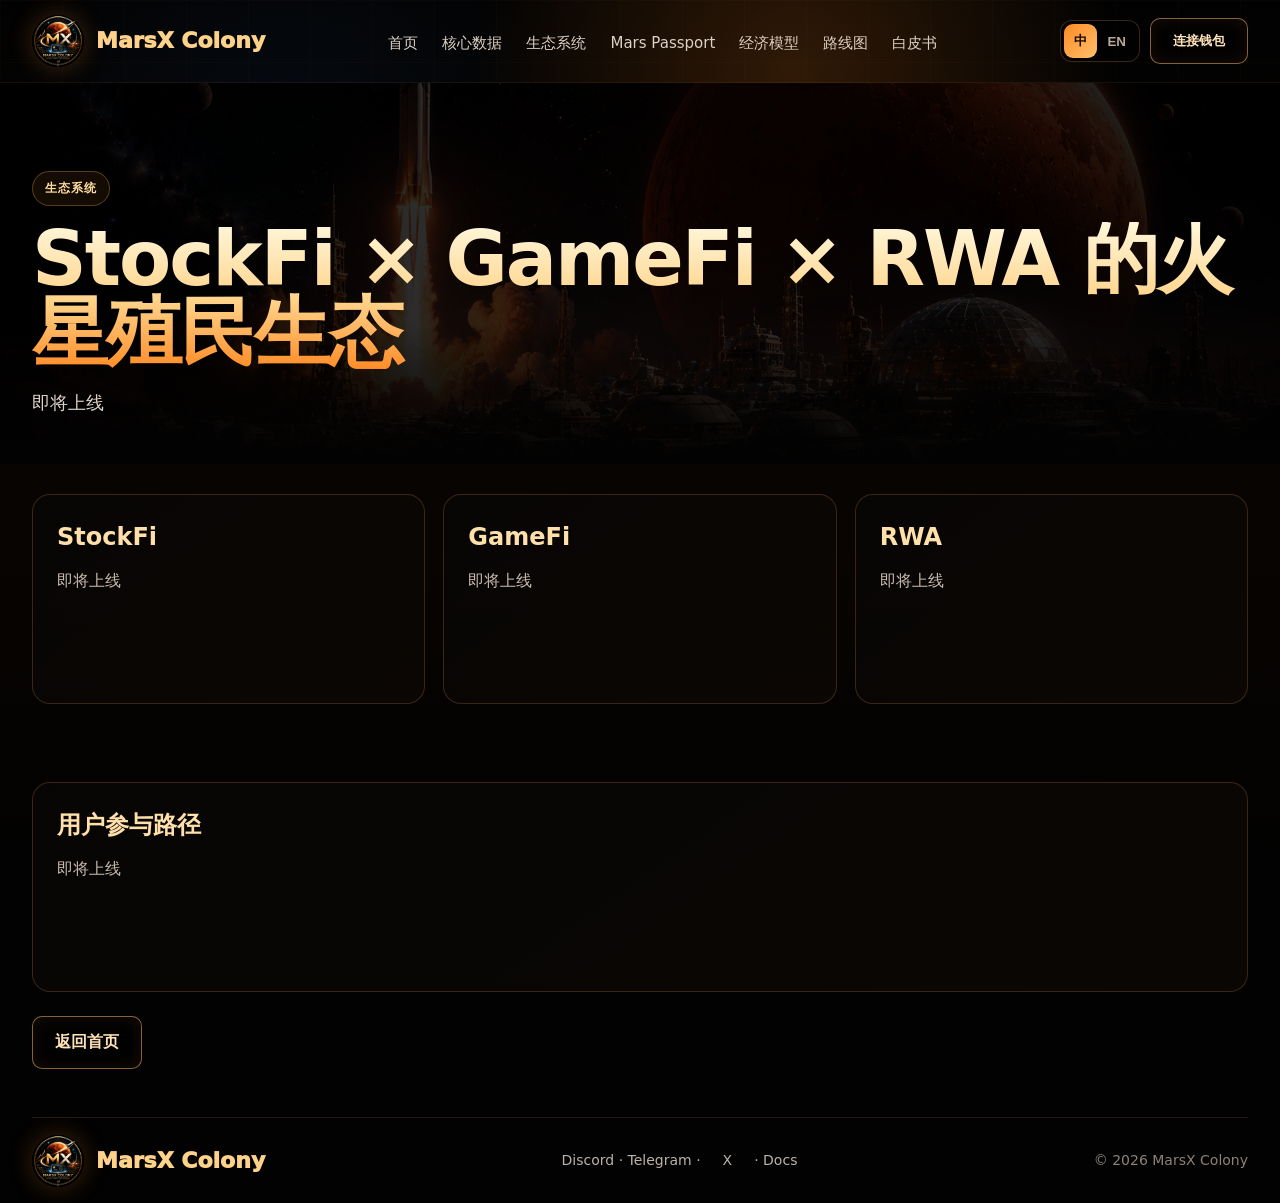
==== commit fa9fa5a7: "Update X social link" ====
--- a/ecosystem.html
+++ b/ecosystem.html
@@ -15,7 +15,7 @@
     <div class="actions"><div class="lang"><button id="zhBtn" class="active" onclick="setLang('zh')">中</button><button id="enBtn" onclick="setLang('en')">EN</button></div><button class="btn" type="button" onclick="connectWallet()"><span class="zh">连接钱包</span><span class="en">Connect</span></button></div>
   </header>
 <main><section class="pageHero"><div class="wrap"><div class="pageKicker"><span class="zh">生态系统</span><span class="en">Ecosystem</span></div><h1><span class="zh">StockFi × GameFi × RWA 的火星殖民生态</span><span class="en">A Mars Colony Ecosystem for StockFi × GameFi × RWA</span></h1><p class="pageLead zh">即将上线</p><p class="pageLead en">Coming Soon</p></div></section><section class="wrap section"><div class="pageGrid"><div class="contentCard"><h2>StockFi</h2><p class="zh">即将上线</p><p class="en">Coming Soon</p></div><div class="contentCard"><h2>GameFi</h2><p class="zh">即将上线</p><p class="en">Coming Soon</p></div><div class="contentCard"><h2>RWA</h2><p class="zh">即将上线</p><p class="en">Coming Soon</p></div></div></section><section class="wrap section"><div class="contentCard"><h2><span class="zh">用户参与路径</span><span class="en">User Journey</span></h2><p class="zh">即将上线</p><p class="en">Coming Soon</p></div><div class="backLine"><a class="btn" href="index.html"><span class="zh">返回首页</span><span class="en">Back Home</span></a></div></section></main>
-  <footer class="wrap footer"><a class="brand" href="index.html"><span class="logo"><img src="assets/marsx-logo.png" alt="MarsX Colony logo" /></span><span>MarsX Colony</span></a><div class="social">Discord · Telegram · X · Docs</div><div>© 2026 MarsX Colony</div></footer>
+  <footer class="wrap footer"><a class="brand" href="index.html"><span class="logo"><img src="assets/marsx-logo.png" alt="MarsX Colony logo" /></span><span>MarsX Colony</span></a><div class="social">Discord · Telegram · <a href="https://x.com/MarsXColony" target="_blank" rel="noopener noreferrer">X</a> · Docs</div><div>© 2026 MarsX Colony</div></footer>
   <script src="assets/site.js"></script>
 </body>
 </html>
